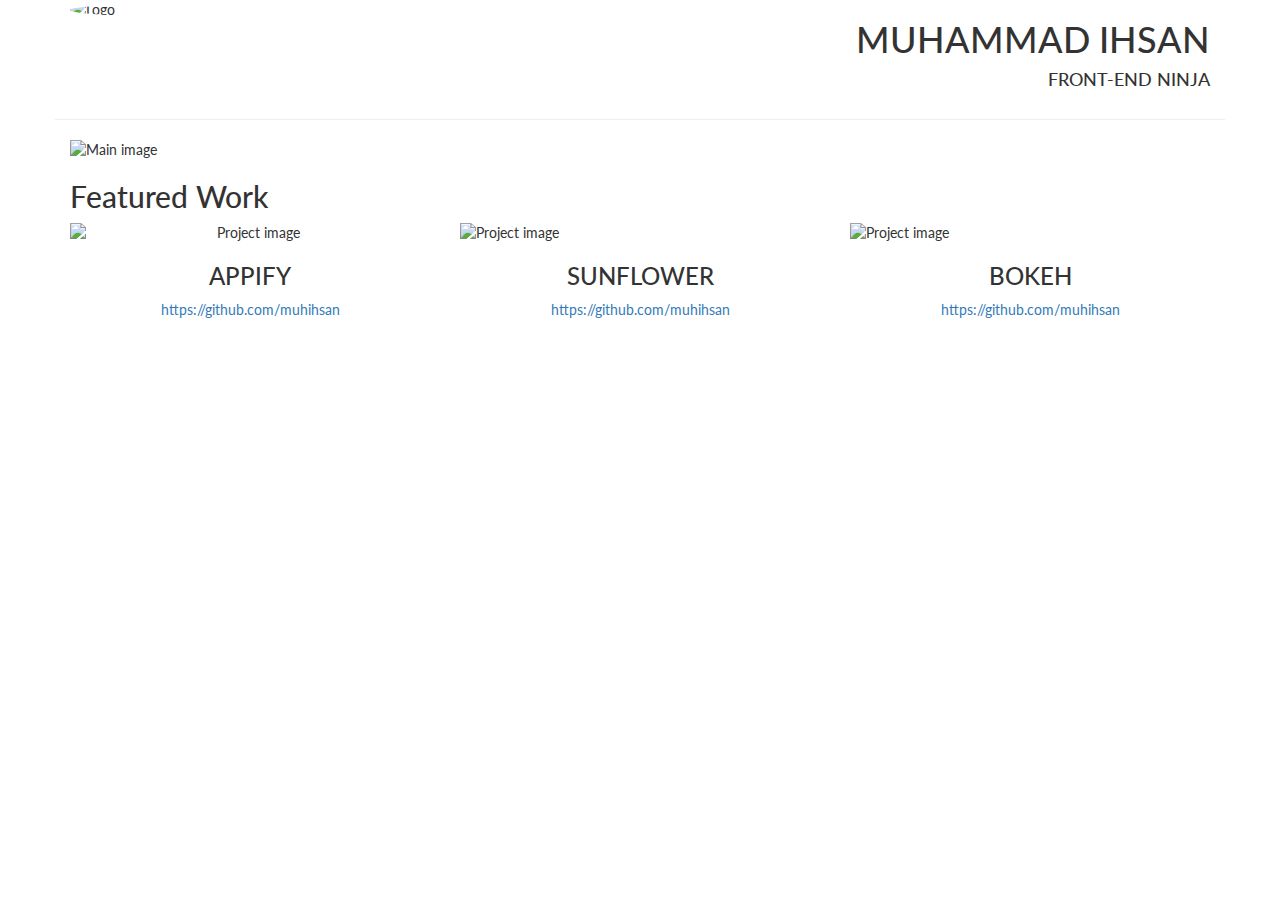
==== src/Final Project/index.html @ 05bebfe0 "Change some div to h element" ====
<!DOCTYPE html>
<html lang="en">
  <head>
    <meta charset="UTF-8">
    <meta name="viewport" content="width=device-width, initial-scale=1.0">
    <title>Muhammad Ihsan Portfolio</title>
    <link rel="stylesheet" href="https://maxcdn.bootstrapcdn.com/bootstrap/3.3.7/css/bootstrap.min.css" integrity="sha384-BVYiiSIFeK1dGmJRAkycuHAHRg32OmUcww7on3RYdg4Va+PmSTsz/K68vbdEjh4u" crossorigin="anonymous">
    <link rel="stylesheet" href="https://maxcdn.bootstrapcdn.com/bootstrap/3.3.7/css/bootstrap-theme.min.css" integrity="sha384-rHyoN1iRsVXV4nD0JutlnGaslCJuC7uwjduW9SVrLvRYooPp2bWYgmgJQIXwl/Sp" crossorigin="anonymous">
    <link rel="stylesheet" href="https://fonts.googleapis.com/css?family=Lato">
    <link rel="stylesheet" href="./css/index.css">
    <script src="https://code.jquery.com/jquery-3.2.1.min.js" integrity="sha256-hwg4gsxgFZhOsEEamdOYGBf13FyQuiTwlAQgxVSNgt4=" crossorigin="anonymous"></script>
    <script src="https://maxcdn.bootstrapcdn.com/bootstrap/3.3.7/js/bootstrap.min.js" integrity="sha384-Tc5IQib027qvyjSMfHjOMaLkfuWVxZxUPnCJA7l2mCWNIpG9mGCD8wGNIcPD7Txa" crossorigin="anonymous"></script>
  </head>
  <body>
    <div class="container">
      <div class="row">
        <div class="col-sm-6">
          <img class="img-responsive img-circle" src="https://unsplash.it/100/?random" alt="Logo">
        </div>
        <div class="col-sm-6 text-right">
          <h1 class="text-uppercase">Muhammad Ihsan</h1>
          <h4 class="text-uppercase">Front-End Ninja</h4>
        </div>
      </div>
      <div class="row">
        <hr />
      </div>
      <div class="row">
        <div class="col-sm-12">
          <img class="img-responsive" src="https://unsplash.it/1500/700/?random" alt="Main image">
        </div>
      </div>
      <div class="row">
        <div class="col-sm-12">
          <h2>Featured Work</h2>
        </div>    
      </div>
      <div class="row">
        <div class="col-sm-4">
          <div class="text-center">
            <img class="img-responsive" src="https://unsplash.it/600/300/?random" alt="Project image">
            <h3 class="text-uppercase">Appify</h3>
            <div>
              <a href="https://github.com/muhihsan">https://github.com/muhihsan</a>
            </div>
          </div>
        </div>
        <div class="col-sm-4">
          <img class="img-responsive" src="https://unsplash.it/600/300/?random" alt="Project image">
          <div class="text-center">
            <h3 class="text-uppercase">Sunflower</h3>
            <div>
              <a href="https://github.com/muhihsan">https://github.com/muhihsan</a>
            </div>
          </div>
        </div>
        <div class="col-sm-4">
          <img class="img-responsive" src="https://unsplash.it/600/300/?random" alt="Project image">
          <div class="text-center">
            <h3 class="text-uppercase">Bokeh</h3>
            <div>
              <a href="https://github.com/muhihsan">https://github.com/muhihsan</a>
            </div>
          </div>
        </div>
      </div>
    </div>
  </body>
</html>
---- src/Final Project/css/index.css ----
body {
  font-family: "Lato", "Helvetica Neue", Helvetica, Arial sans-serif;
}
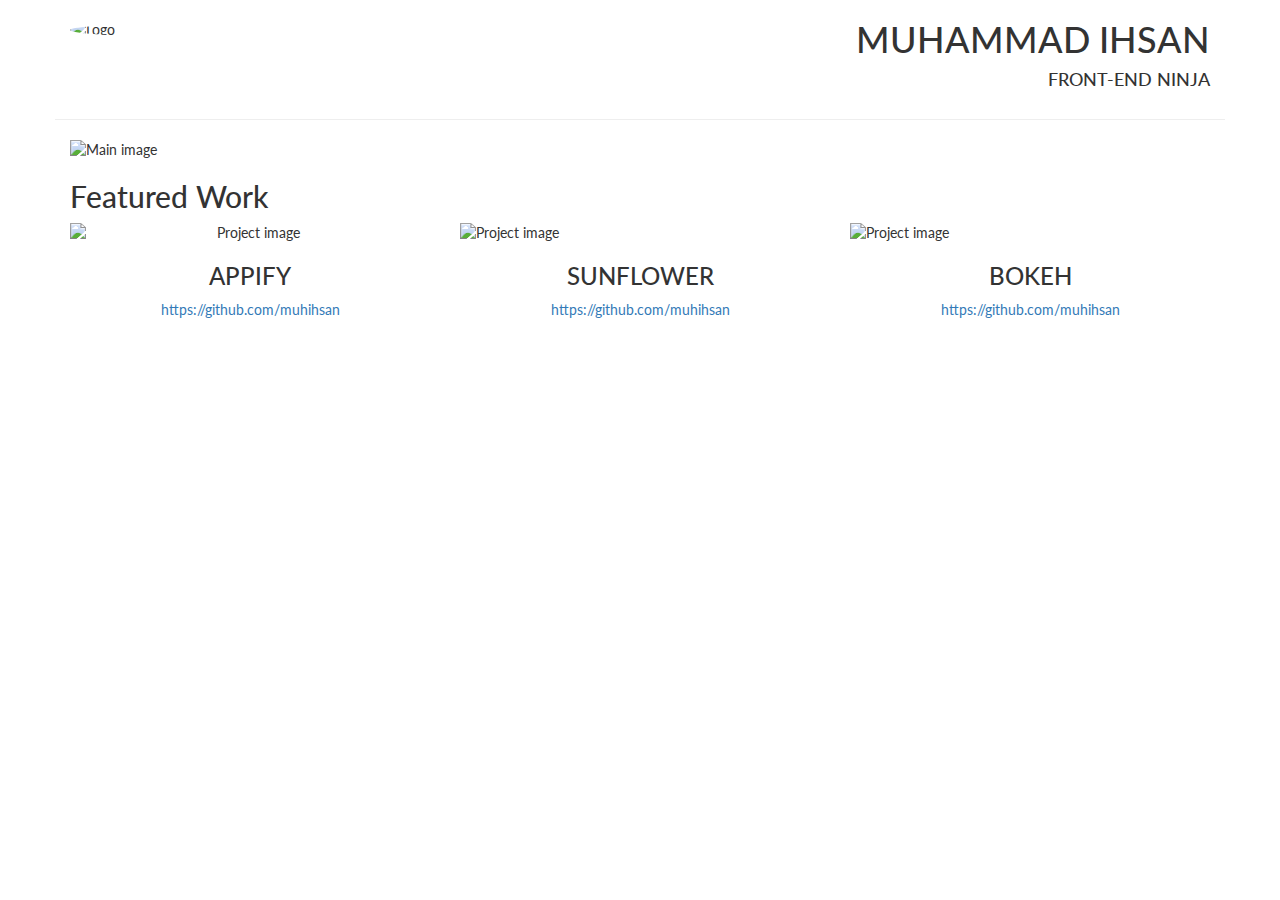
==== commit 03b322ed: "Add margin top 20 to the logo" ====
--- a/src/Final Project/index.html
+++ b/src/Final Project/index.html
@@ -15,7 +15,7 @@
     <div class="container">
       <div class="row">
         <div class="col-sm-6">
-          <img class="img-responsive img-circle" src="https://unsplash.it/100/?random" alt="Logo">
+          <img class="img-responsive img-circle header-logo" src="https://unsplash.it/100/?random" alt="Logo">
         </div>
         <div class="col-sm-6 text-right">
           <h1 class="text-uppercase">Muhammad Ihsan</h1>
--- a/src/Final Project/css/index.css
+++ b/src/Final Project/css/index.css
@@ -1,3 +1,7 @@
 body {
-  font-family: "Lato", "Helvetica Neue", Helvetica, Arial sans-serif;
+  font-family: "Lato", "Helvetica Neue", Helvetica, Arial sans-serif; 
+}
+
+.header-logo{
+  margin-top: 20px;
 }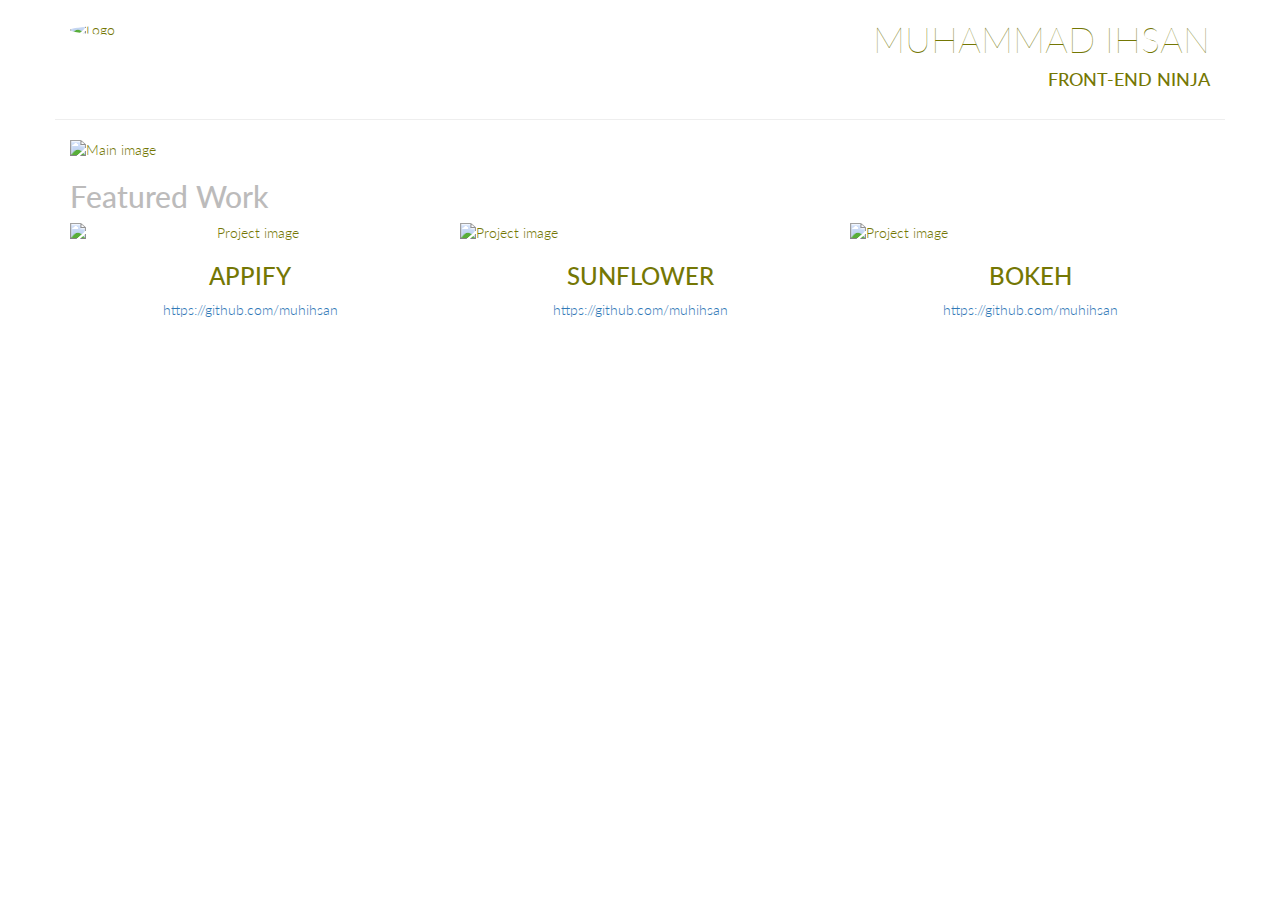
==== commit 82c8a860: "Customize font" ====
--- a/src/Final Project/index.html
+++ b/src/Final Project/index.html
@@ -6,7 +6,7 @@
     <title>Muhammad Ihsan Portfolio</title>
     <link rel="stylesheet" href="https://maxcdn.bootstrapcdn.com/bootstrap/3.3.7/css/bootstrap.min.css" integrity="sha384-BVYiiSIFeK1dGmJRAkycuHAHRg32OmUcww7on3RYdg4Va+PmSTsz/K68vbdEjh4u" crossorigin="anonymous">
     <link rel="stylesheet" href="https://maxcdn.bootstrapcdn.com/bootstrap/3.3.7/css/bootstrap-theme.min.css" integrity="sha384-rHyoN1iRsVXV4nD0JutlnGaslCJuC7uwjduW9SVrLvRYooPp2bWYgmgJQIXwl/Sp" crossorigin="anonymous">
-    <link rel="stylesheet" href="https://fonts.googleapis.com/css?family=Lato">
+    <link rel="stylesheet" href="https://fonts.googleapis.com/css?family=Lato:100,300">
     <link rel="stylesheet" href="./css/index.css">
     <script src="https://code.jquery.com/jquery-3.2.1.min.js" integrity="sha256-hwg4gsxgFZhOsEEamdOYGBf13FyQuiTwlAQgxVSNgt4=" crossorigin="anonymous"></script>
     <script src="https://maxcdn.bootstrapcdn.com/bootstrap/3.3.7/js/bootstrap.min.js" integrity="sha384-Tc5IQib027qvyjSMfHjOMaLkfuWVxZxUPnCJA7l2mCWNIpG9mGCD8wGNIcPD7Txa" crossorigin="anonymous"></script>
@@ -18,7 +18,7 @@
           <img class="img-responsive img-circle header-logo" src="https://unsplash.it/100/?random" alt="Logo">
         </div>
         <div class="col-sm-6 text-right">
-          <h1 class="text-uppercase">Muhammad Ihsan</h1>
+          <h1 class="text-uppercase text-thin">Muhammad Ihsan</h1>
           <h4 class="text-uppercase">Front-End Ninja</h4>
         </div>
       </div>
@@ -32,7 +32,7 @@
       </div>
       <div class="row">
         <div class="col-sm-12">
-          <h2>Featured Work</h2>
+          <h2 class="text-muted">Featured Work</h2>
         </div>    
       </div>
       <div class="row">
--- a/src/Final Project/css/index.css
+++ b/src/Final Project/css/index.css
@@ -1,5 +1,15 @@
 body {
-  font-family: "Lato", "Helvetica Neue", Helvetica, Arial sans-serif; 
+  font-family: "Lato", "Helvetica Neue", Helvetica, Arial sans-serif;
+  font-weight: 300;
+  color: #747704;
+}
+
+.text-thin {
+  font-weight: 100;
+}
+
+.text-muted{
+  color: #BCBBBB;
 }
 
 .header-logo{
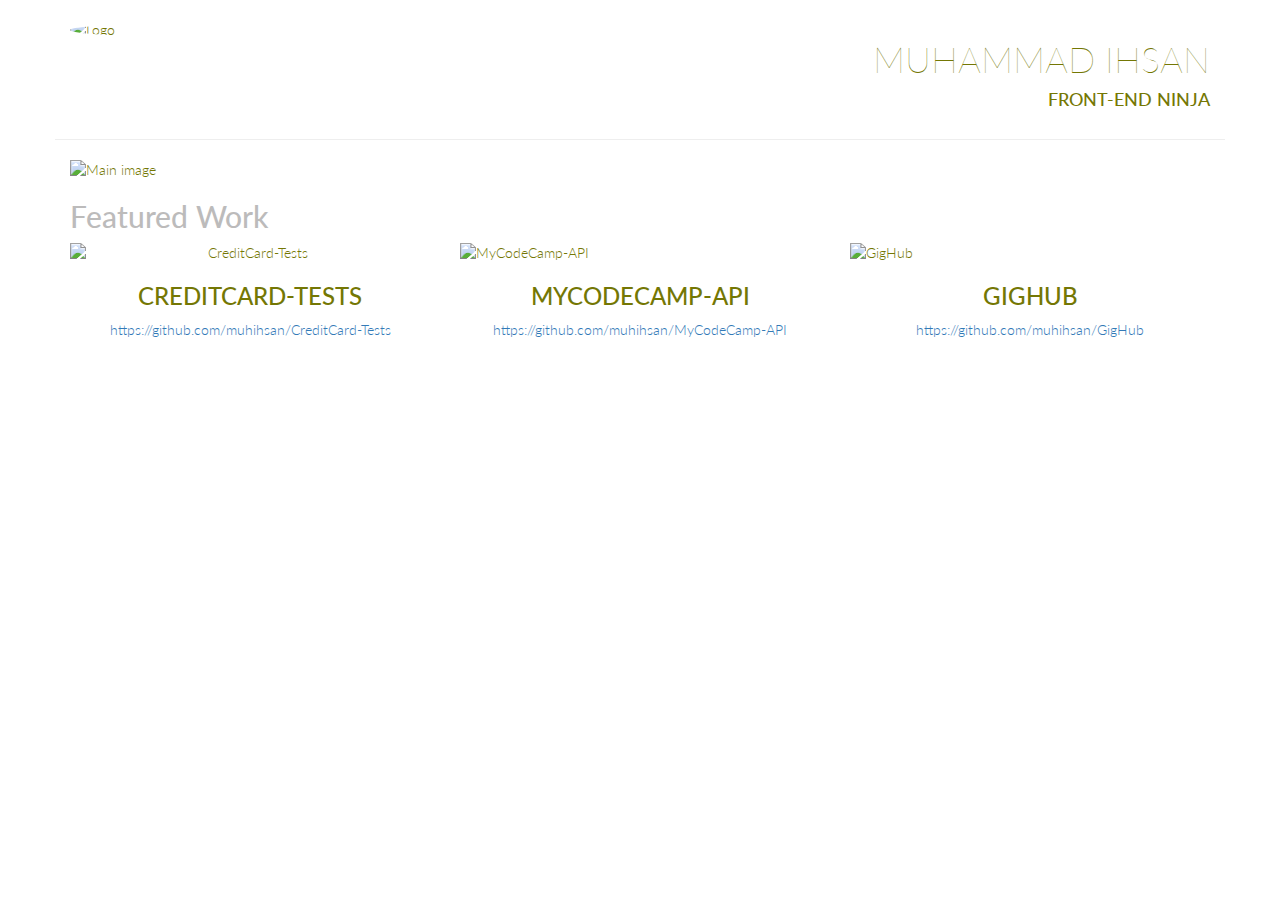
==== commit 4719c419: "Show github account and add margin to header name" ====
--- a/src/Final Project/index.html
+++ b/src/Final Project/index.html
@@ -15,9 +15,9 @@
     <div class="container">
       <div class="row">
         <div class="col-sm-6">
-          <img class="img-responsive img-circle header-logo" src="https://unsplash.it/100/?random" alt="Logo">
+          <img class="img-responsive img-circle header-margin" src="https://unsplash.it/100/?random" alt="Logo">
         </div>
-        <div class="col-sm-6 text-right">
+        <div class="col-sm-6 text-right header-margin">
           <h1 class="text-uppercase text-thin">Muhammad Ihsan</h1>
           <h4 class="text-uppercase">Front-End Ninja</h4>
         </div>
@@ -38,28 +38,28 @@
       <div class="row">
         <div class="col-sm-4">
           <div class="text-center">
-            <img class="img-responsive" src="https://unsplash.it/600/300/?random" alt="Project image">
-            <h3 class="text-uppercase">Appify</h3>
+            <img class="img-responsive" src="https://unsplash.it/600/300/?random" alt="CreditCard-Tests">
+            <h3 class="text-uppercase">CreditCard-Tests</h3>
             <div>
-              <a href="https://github.com/muhihsan">https://github.com/muhihsan</a>
+              <a class="text-wrap" href="https://github.com/muhihsan/CreditCard-Tests">https://github.com/muhihsan/CreditCard-Tests</a>
             </div>
           </div>
         </div>
         <div class="col-sm-4">
-          <img class="img-responsive" src="https://unsplash.it/600/300/?random" alt="Project image">
+          <img class="img-responsive" src="https://unsplash.it/600/300/?random" alt="MyCodeCamp-API">
           <div class="text-center">
-            <h3 class="text-uppercase">Sunflower</h3>
+            <h3 class="text-uppercase">MyCodeCamp-API</h3>
             <div>
-              <a href="https://github.com/muhihsan">https://github.com/muhihsan</a>
+              <a class="text-wrap" href="https://github.com/muhihsan/MyCodeCamp-API">https://github.com/muhihsan/MyCodeCamp-API</a>
             </div>
           </div>
         </div>
         <div class="col-sm-4">
-          <img class="img-responsive" src="https://unsplash.it/600/300/?random" alt="Project image">
+          <img class="img-responsive" src="https://unsplash.it/600/300/?random" alt="GigHub">
           <div class="text-center">
-            <h3 class="text-uppercase">Bokeh</h3>
+            <h3 class="text-uppercase">GigHub</h3>
             <div>
-              <a href="https://github.com/muhihsan">https://github.com/muhihsan</a>
+              <a class="text-wrap" href="https://github.com/muhihsan/GigHub">https://github.com/muhihsan/GigHub</a>
             </div>
           </div>
         </div>
--- a/src/Final Project/css/index.css
+++ b/src/Final Project/css/index.css
@@ -12,6 +12,10 @@
   color: #BCBBBB;
 }
 
-.header-logo{
+.text-wrap {
+  word-wrap: break-word;
+}
+
+.header-margin{
   margin-top: 20px;
 }